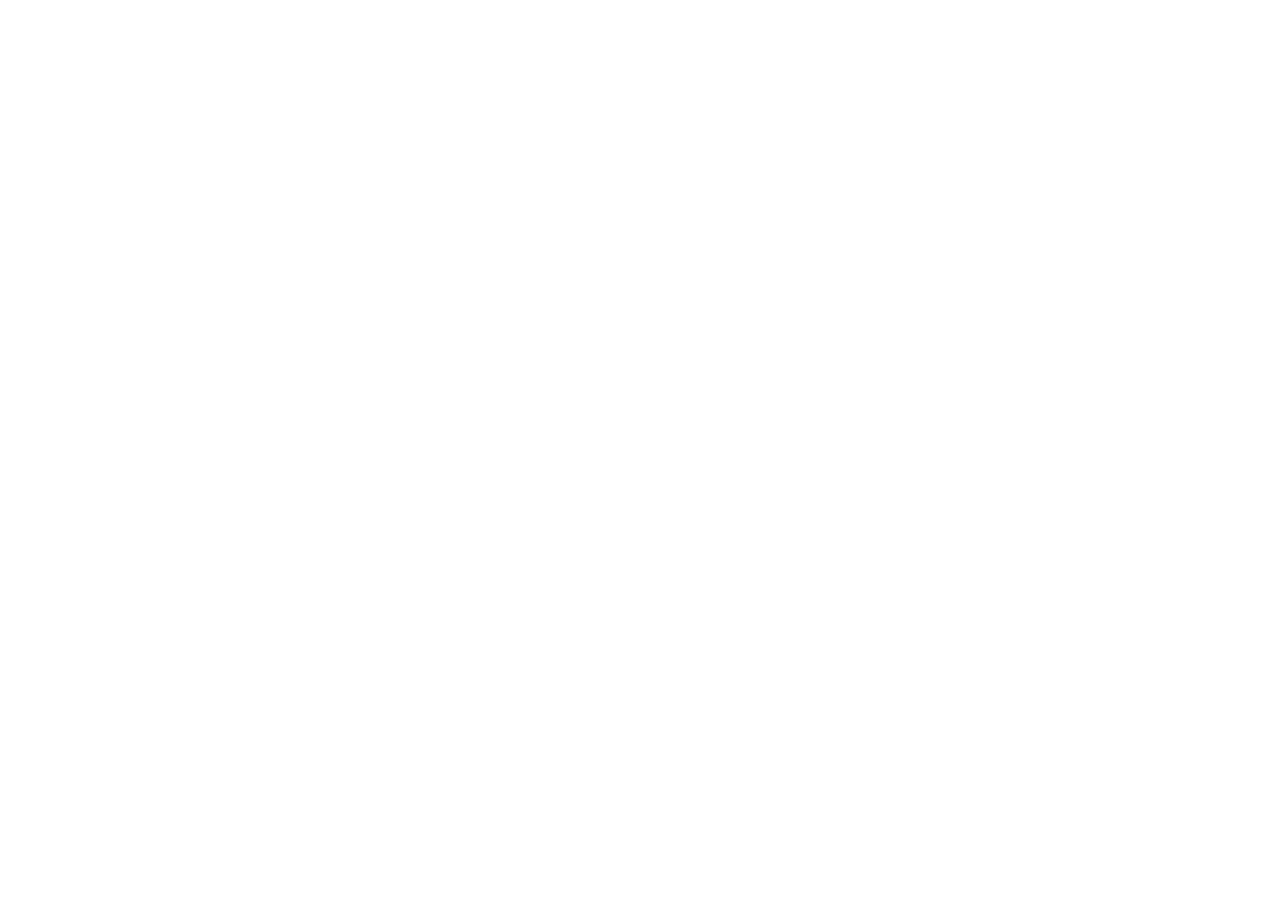
==== fcc-test-suite-template-master/index.html @ f5713d51 "Added line Hello World" ====
<!DOCTYPE html>
<html lang="en">
  <head>
    <meta charset="UTF-8">
    <title>Fork Me! FCC: Test Suite Template</title>
    <link rel="stylesheet" href="css/style.css">
  </head>

  <body>
    <script src="https://cdn.freecodecamp.org/testable-projects-fcc/v1/bundle.js"></script>
    <!--
      Hello World!
    -->
    <script  src="js/index.js"></script>
  </body>
</html>
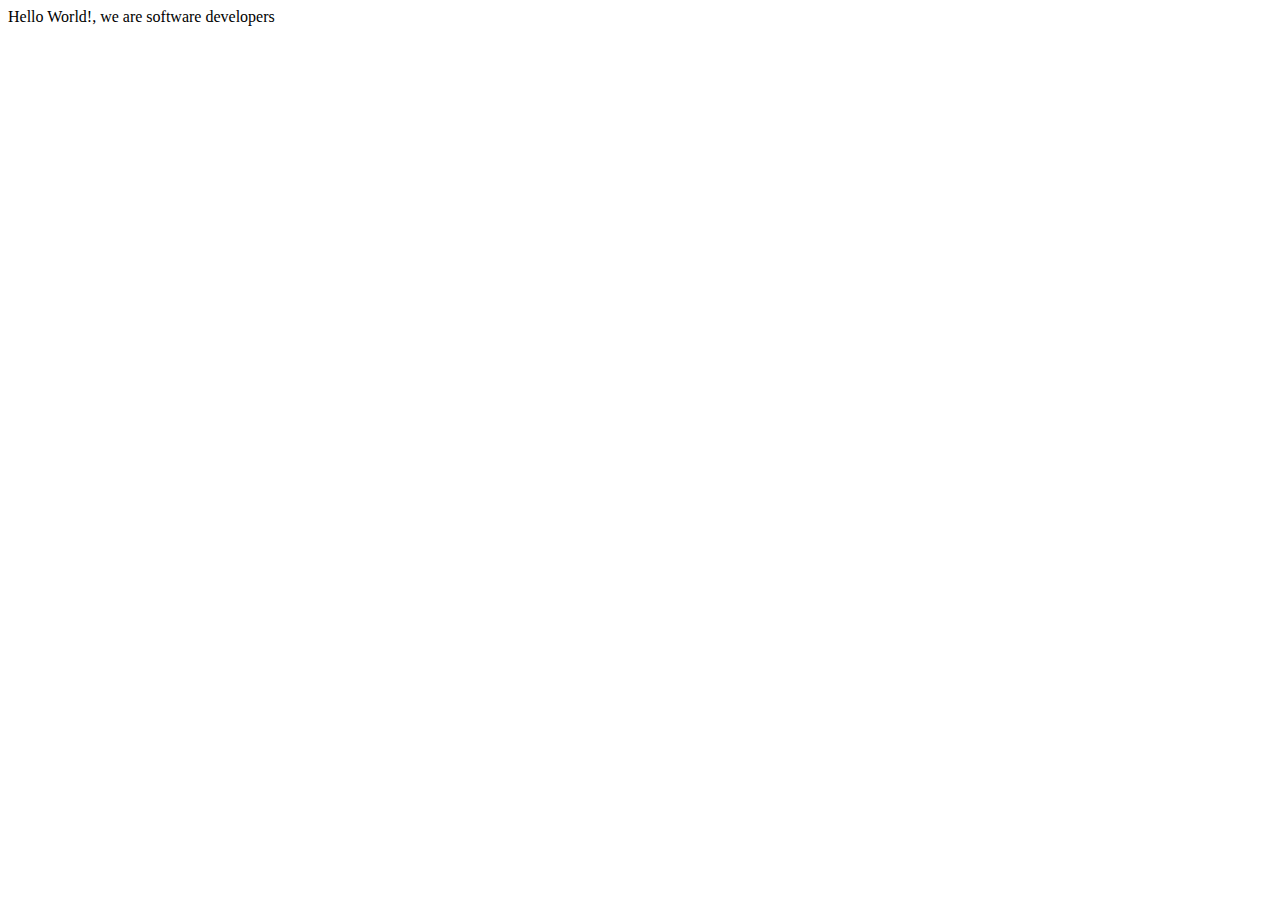
==== commit 5b0fe73f: "Update index.html" ====
--- a/fcc-test-suite-template-master/index.html
+++ b/fcc-test-suite-template-master/index.html
@@ -8,9 +8,9 @@
 
   <body>
     <script src="https://cdn.freecodecamp.org/testable-projects-fcc/v1/bundle.js"></script>
-    <!--
-      Hello World!
-    -->
+    
+      Hello World!, we are software developers
+
     <script  src="js/index.js"></script>
   </body>
 </html>
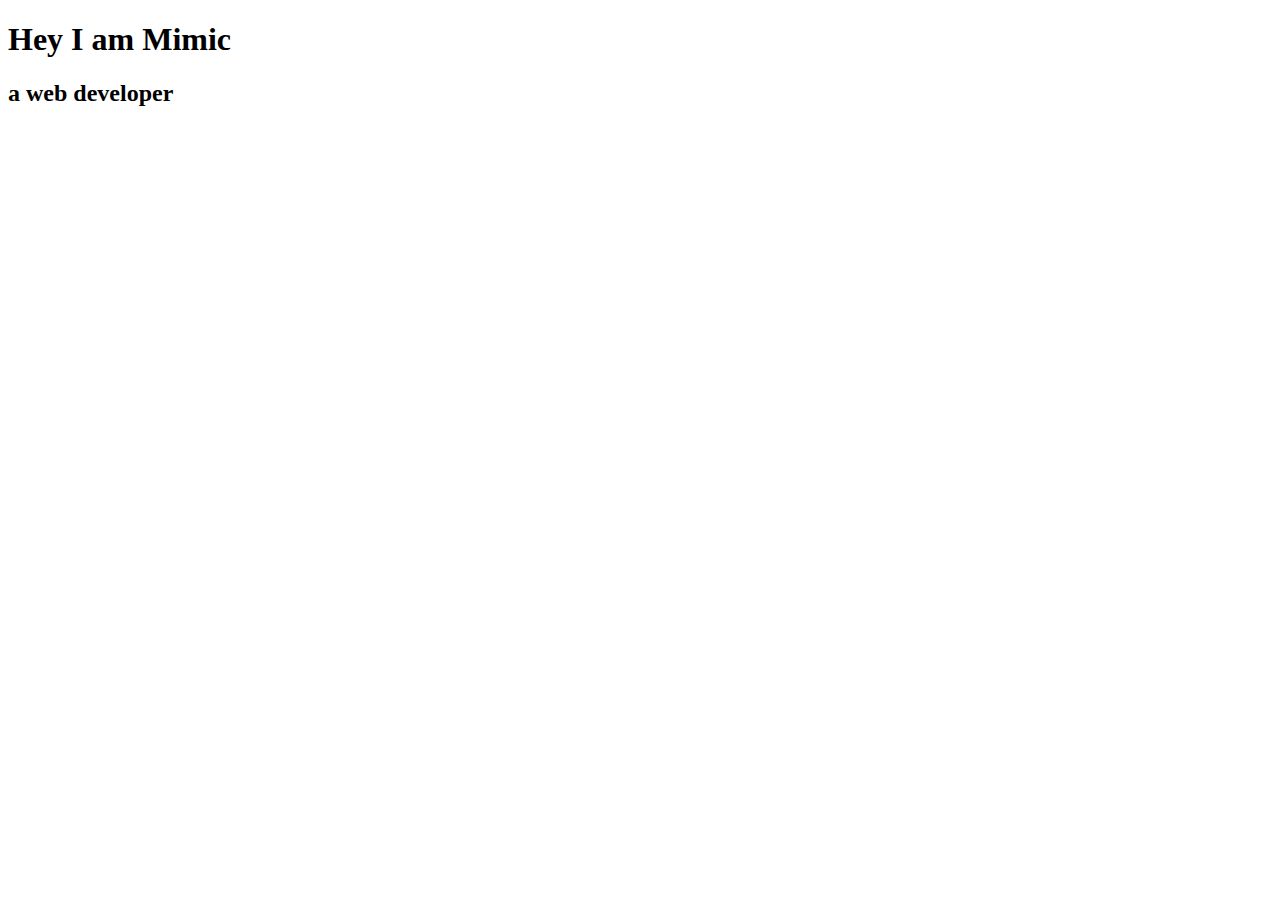
==== commit 888cc7a5: "Add a Welcome section and two headings in it" ====
--- a/fcc-test-suite-template-master/index.html
+++ b/fcc-test-suite-template-master/index.html
@@ -8,9 +8,10 @@
 
   <body>
     <script src="https://cdn.freecodecamp.org/testable-projects-fcc/v1/bundle.js"></script>
-    
-      Hello World!, we are software developers
-
+    <section id="welcome-section">
+      <h1>Hey I am Mimic</h1>
+      <h2>a web developer</h2>
+    </section>
     <script  src="js/index.js"></script>
   </body>
 </html>
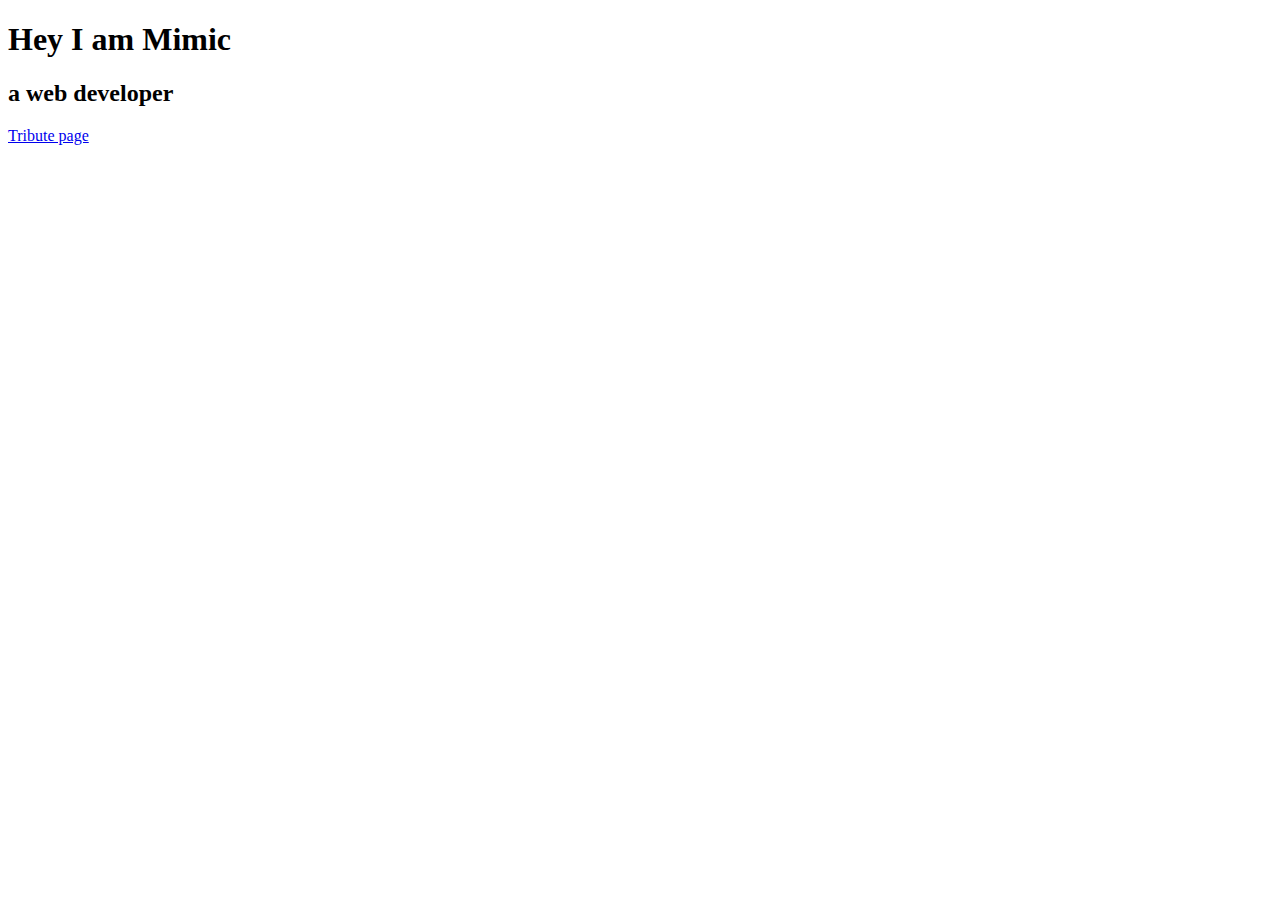
==== commit 75e6da62: "Add a link to Tribute page" ====
--- a/fcc-test-suite-template-master/index.html
+++ b/fcc-test-suite-template-master/index.html
@@ -12,6 +12,14 @@
       <h1>Hey I am Mimic</h1>
       <h2>a web developer</h2>
     </section>
+    <section id="projects">
+      <div class="project-tile"><a href="https://codepen.io/freeCodeCamp/full/zNqgVx">Tribute page</a></div>
+      <div class="project-tile"> </div>
+      <div class="project-tile"> </div>
+      <div class="project-tile"> </div>
+      <div class="project-tile"> </div>
+      <div class="project-tile"> </div>
+    </section>
     <script  src="js/index.js"></script>
   </body>
 </html>
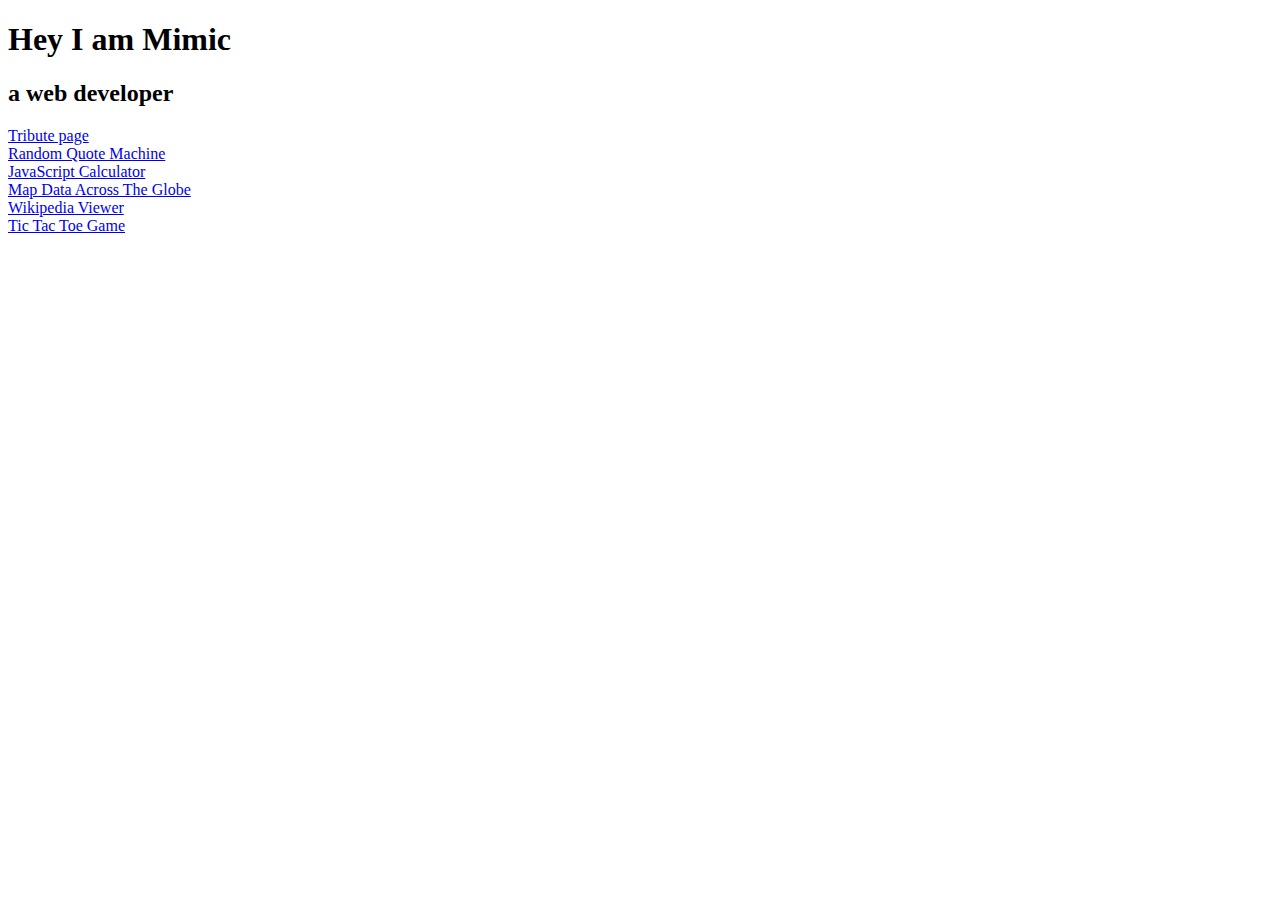
==== commit da7e2fa8: "Update index.html" ====
--- a/fcc-test-suite-template-master/index.html
+++ b/fcc-test-suite-template-master/index.html
@@ -14,11 +14,11 @@
     </section>
     <section id="projects">
       <div class="project-tile"><a href="https://codepen.io/freeCodeCamp/full/zNqgVx">Tribute page</a></div>
-      <div class="project-tile"> </div>
-      <div class="project-tile"> </div>
-      <div class="project-tile"> </div>
-      <div class="project-tile"> </div>
-      <div class="project-tile"> </div>
+      <div class="project-tile"><a href="https://codepen.io/freeCodeCamp/full/qRZeGZ">Random Quote Machine</a> </div>
+      <div class="project-tile"><a href="https://codepen.io/freeCodeCamp/full/wgGVVX"> JavaScript Calculator</a> </div>
+      <div class="project-tile"><a href="https://codepen.io/freeCodeCamp/full/mVEJag">Map Data Across The Globe</a> </div>
+      <div class="project-tile"><a href="https://codepen.io/freeCodeCamp/full/wGqEga">Wikipedia Viewer</a> </div>
+      <div class="project-tile"><a href="https://codepen.io/freeCodeCamp/full/KzXQgy">Tic Tac Toe Game</a></div>
     </section>
     <script  src="js/index.js"></script>
   </body>
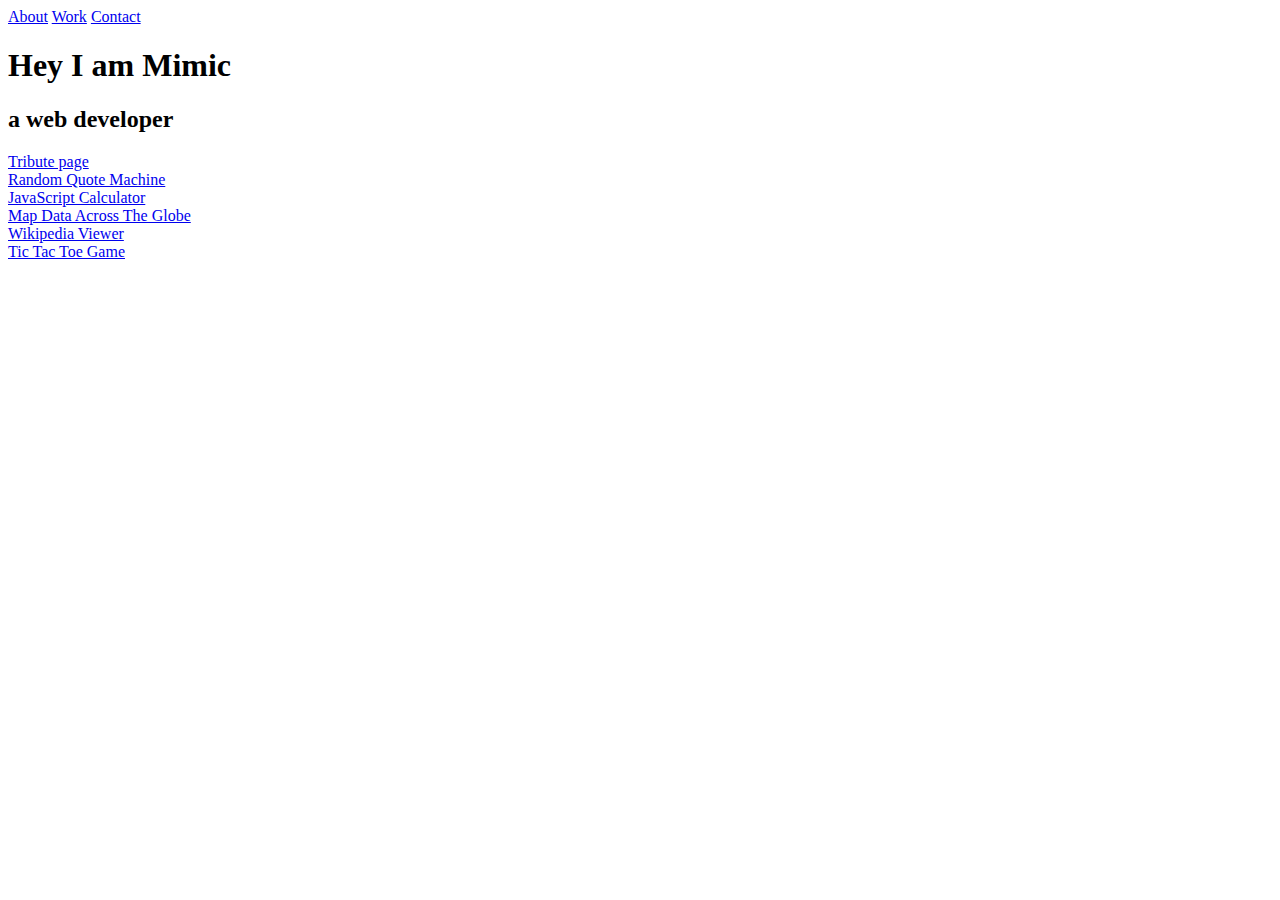
==== commit 54297c99: "Update index.html" ====
--- a/fcc-test-suite-template-master/index.html
+++ b/fcc-test-suite-template-master/index.html
@@ -8,6 +8,12 @@
 
   <body>
     <script src="https://cdn.freecodecamp.org/testable-projects-fcc/v1/bundle.js"></script>
+    <nav>
+      <a href="#welcome-section">About</a>
+      <a href="#projects">Work</a>
+      <a href="#contact">Contact</a>
+
+    </nav>
     <section id="welcome-section">
       <h1>Hey I am Mimic</h1>
       <h2>a web developer</h2>
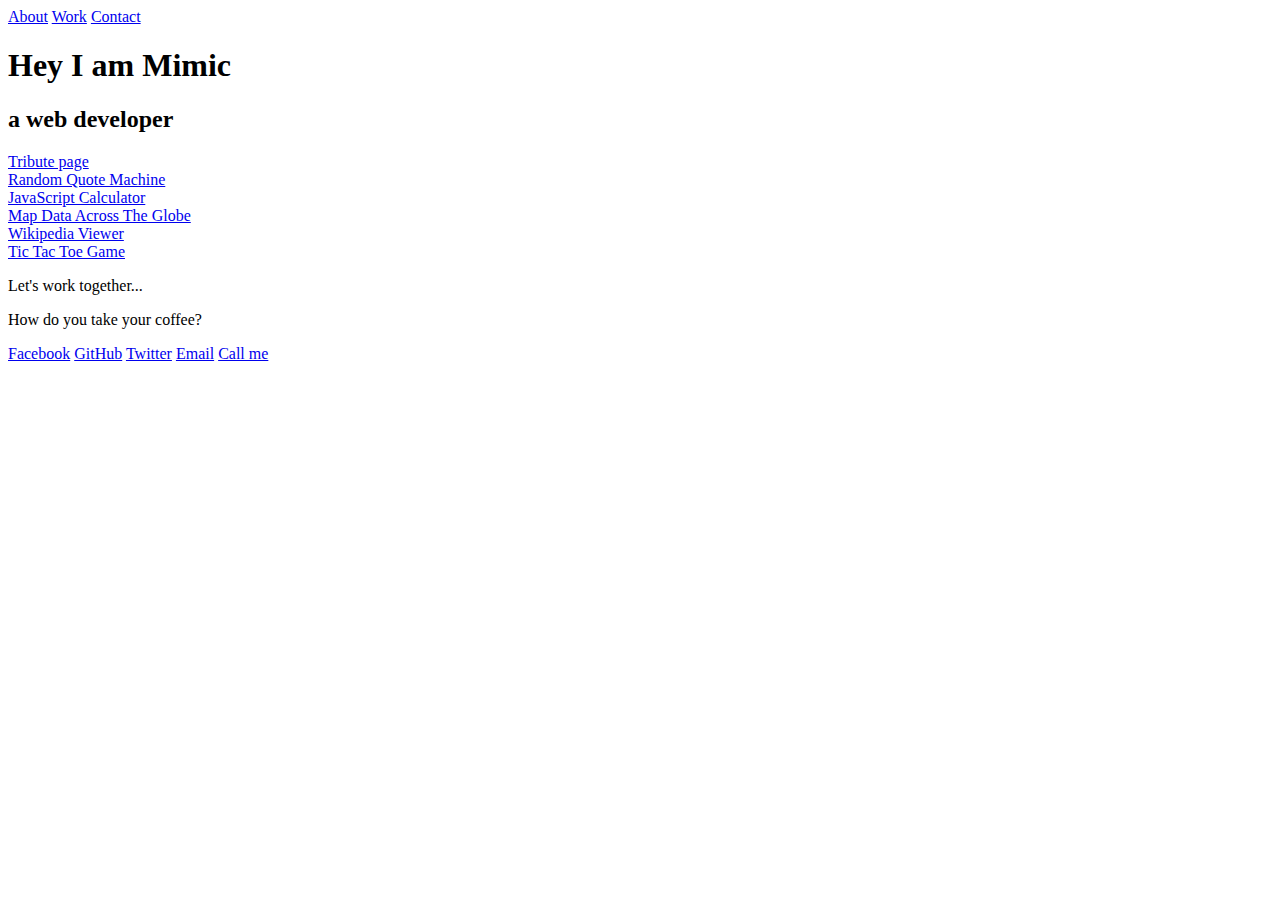
==== commit a9523c3d: "Add contact section in index.html and add two selectors in styles.css" ====
--- a/fcc-test-suite-template-master/index.html
+++ b/fcc-test-suite-template-master/index.html
@@ -8,11 +8,10 @@
 
   <body>
     <script src="https://cdn.freecodecamp.org/testable-projects-fcc/v1/bundle.js"></script>
-    <nav>
+    <nav id="navbar">
       <a href="#welcome-section">About</a>
       <a href="#projects">Work</a>
       <a href="#contact">Contact</a>
-
     </nav>
     <section id="welcome-section">
       <h1>Hey I am Mimic</h1>
@@ -26,6 +25,15 @@
       <div class="project-tile"><a href="https://codepen.io/freeCodeCamp/full/wGqEga">Wikipedia Viewer</a> </div>
       <div class="project-tile"><a href="https://codepen.io/freeCodeCamp/full/KzXQgy">Tic Tac Toe Game</a></div>
     </section>
+    <section id="contact">
+      <p>Let's work together...</p>
+      <p>How do you take your coffee?</p>
+      <a href="https://www.facebook.com/freecodecamp" target="_blank">Facebook</a>
+      <a id="profile-link" href="https://github.com/freecodecamp" target="_blank">GitHub</a>
+      <a href="https://twitter.com/freecodecamp" target="_blank">Twitter</a>
+      <a href="#">Email</a>
+      <a href="#">Call me</a>
+    </section>
     <script  src="js/index.js"></script>
   </body>
 </html>
--- a/fcc-test-suite-template-master/css/style.css
+++ b/fcc-test-suite-template-master/css/style.css
@@ -0,0 +1,11 @@
+h1 {
+    font-family: ;
+    font-size: ;
+    color:
+}
+
+h2 {
+    font-family: ;
+    font-size: ;
+    color:
+}